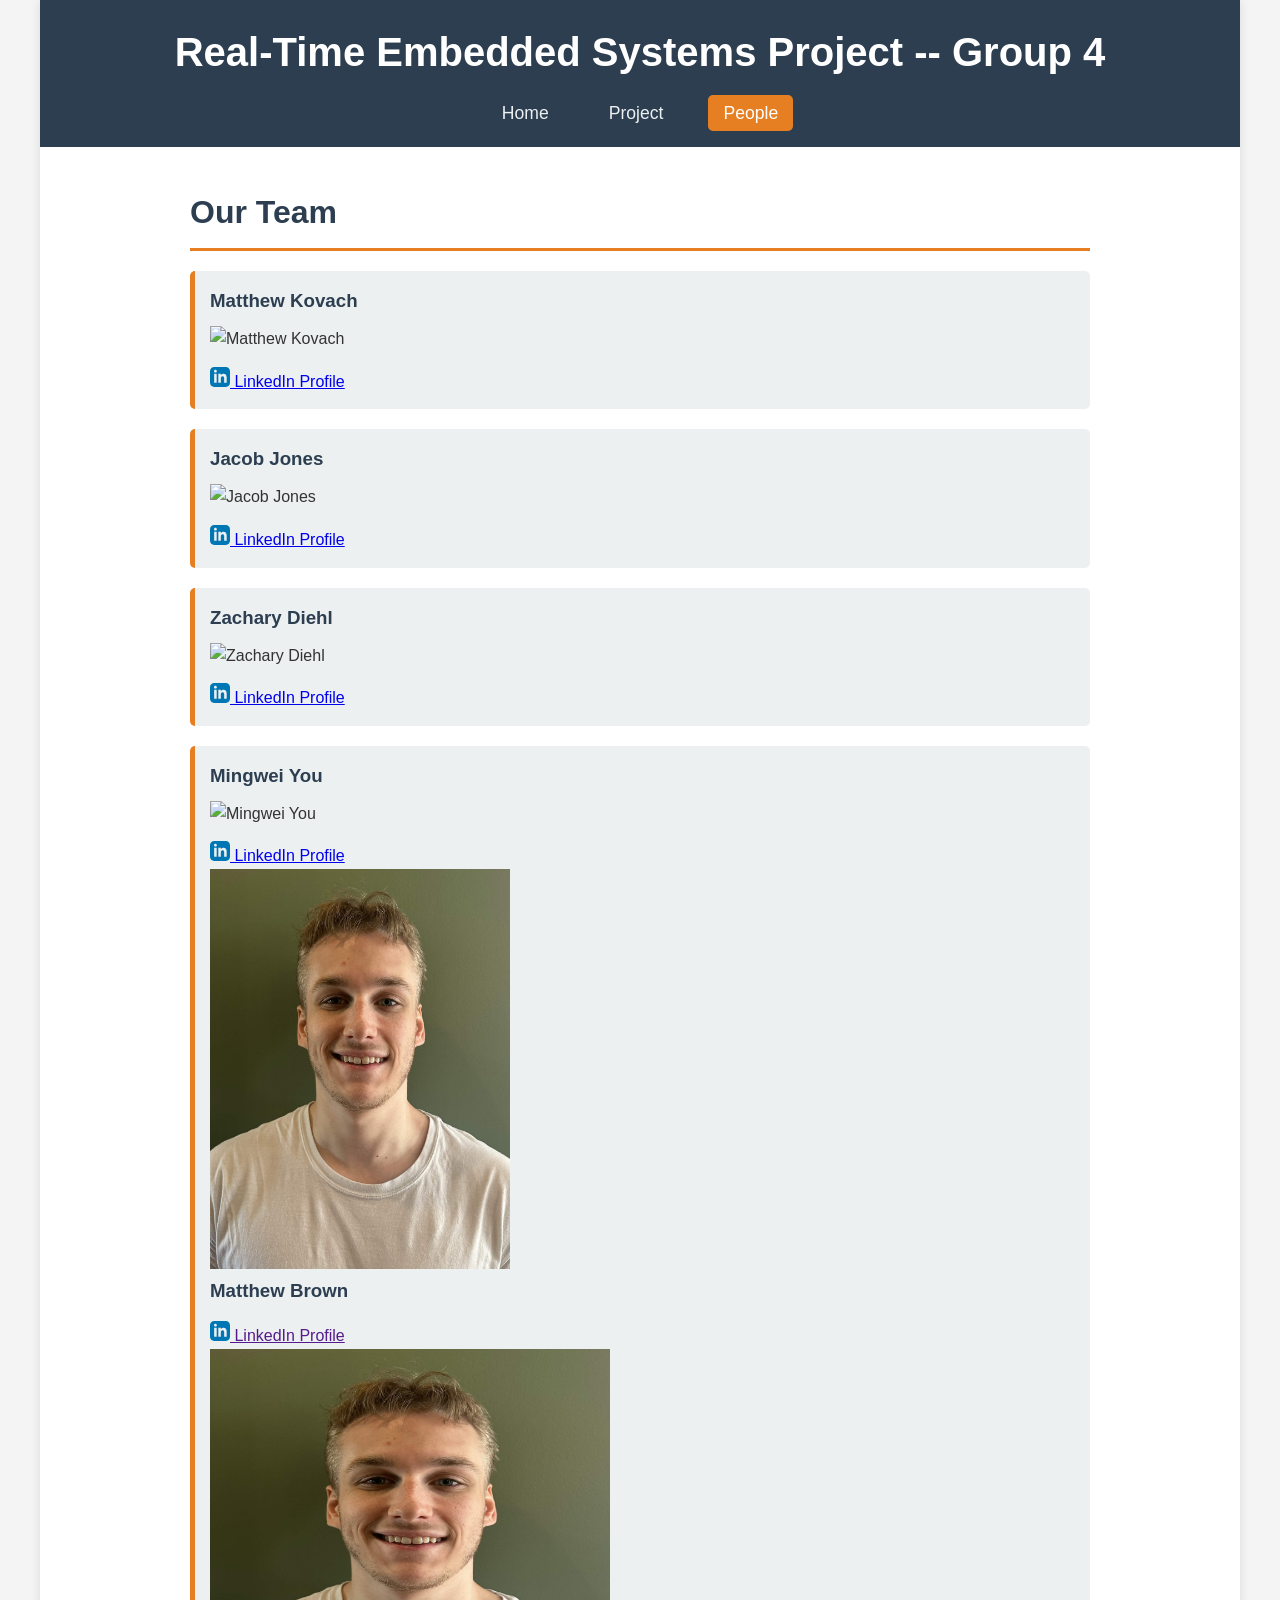
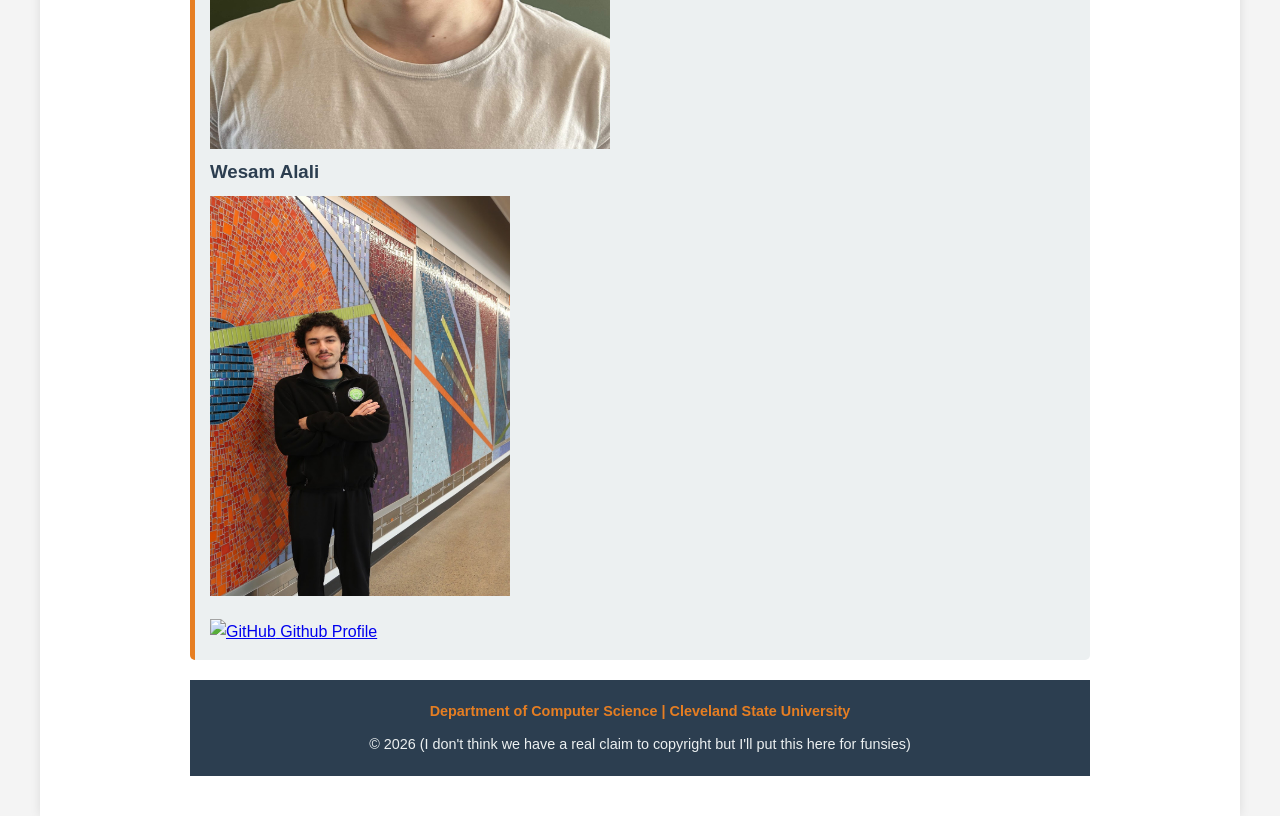
==== people.html @ dfab0775 "Update people.html" ====
<!DOCTYPE html>
<html lang="en">
<head>
    <meta charset="UTF-8">
    <meta name="viewport" content="width=device-width, initial-scale=1.0">
    <title>Project - Meet Our People!</title>
    <link rel="stylesheet" href="stylesheet.css">
</head>
<body>
    <div id="main">
        <div id="menubar">
            <div id="welcome">
                <h1><a href="index.html">Real-Time Embedded Systems Project -- Group 4</a></h1>
            </div>
            <div id="menu_items">
                <ul id="menu">
                    <li><a href="index.html">Home</a></li>
                    <li><a href="project.html">Project</a></li>
                    <li class="current"><a href="people.html">People</a></li>
                </ul>
            </div>
        </div>

        <div id="site_content">
            <div id="content">
                <div class="content_item">
                    <h1>Our Team</h1>

                    <!-- Team Member: Matthew Kovach -->
                    <div class="info-box">
                         <div class="team-member">
                            <div class="profile-image">
                                <h3 class="name">Matthew Kovach</h3>
                                <img src="https://media.licdn.com/dms/image/v2/D5603AQFx2P08TlLnuQ/profile-displayphoto-scale_400_400/B56ZjnVu1eHkAo-/0/1756227891217?e=1778112000&v=beta&t=78zBWn-PVSnSxF8mjnSJyOhTP2FyJQjJRMRROCukRv0" alt="Matthew Kovach">
                            </div>
                            <div class="profile-info">
                                <p class="summary"><!-- Add LinkedIn summary here --></p>
                                <a href="https://www.linkedin.com/in/matthew-kovach-cle/" class="linkedin-link" target="_blank" rel="noopener noreferrer">
                                    <svg class="linkedin-icon" xmlns="http://www.w3.org/2000/svg" width="20" height="20" viewBox="0 0 24 24" fill="#0077B5">
                                        <path d="M19 0h-14c-2.761 0-5 2.239-5 5v14c0 2.762 2.239 5 5 5h14c2.762 0 5-2.238 5-5v-14c0-2.761-2.238-5-5-5zm-11 19h-3v-11h3v11zm-1.5-12.268c-.966 0-1.75-.79-1.75-1.764s.784-1.764 1.75-1.764 1.75.79 1.75 1.764-.783 1.764-1.75 1.764zm13.5 12.268h-3v-5.604c0-3.368-4-3.113-4 0v5.604h-3v-11h3v1.765c1.396-2.586 7-2.777 7 2.476v6.759z"/>
                                    </svg>
                                    LinkedIn Profile
                                </a>
                            </div>
                        </div>
                    </div>

                    <!-- Team Member: Jacob Jones -->
                    <div class="info-box">
                        <div class="team-member">
                            <div class="profile-image">
                                <h3 class="name">Jacob Jones</h3>
                                <img src="https://media.licdn.com/dms/image/v2/D4E03AQGfUOU78dfzGg/profile-displayphoto-scale_400_400/B4EZziUUvoIEAg-/0/1773323505271?e=1778112000&v=beta&t=lBriV-6UMT-DPXyrP9d9KA9sxnIeFleSTanjBdWkW5w" alt="Jacob Jones">
                            </div>
                            <div class="profile-info">
                                <p class="summary"><!-- Add LinkedIn summary here --></p>
                                <a href="https://www.linkedin.com/in/jacob-jones-408b45163/" class="linkedin-link" target="_blank" rel="noopener noreferrer">
                                    <svg class="linkedin-icon" xmlns="http://www.w3.org/2000/svg" width="20" height="20" viewBox="0 0 24 24" fill="#0077B5">
                                        <path d="M19 0h-14c-2.761 0-5 2.239-5 5v14c0 2.762 2.239 5 5 5h14c2.762 0 5-2.238 5-5v-14c0-2.761-2.238-5-5-5zm-11 19h-3v-11h3v11zm-1.5-12.268c-.966 0-1.75-.79-1.75-1.764s.784-1.764 1.75-1.764 1.75.79 1.75 1.764-.783 1.764-1.75 1.764zm13.5 12.268h-3v-5.604c0-3.368-4-3.113-4 0v5.604h-3v-11h3v1.765c1.396-2.586 7-2.777 7 2.476v6.759z"/>
                                    </svg>
                                    LinkedIn Profile
                                </a>
                            </div>
                        </div>
                    </div>

                    <!-- Team Member: Zachary Diehl -->
                    <div class="info-box">
                        <div class="team-member">
                            <div class="profile-image">
                                <h3 class="name">Zachary Diehl</h3>
                                <img src="https://media.licdn.com/dms/image/v2/D4D03AQEvk7LxJgUQjA/profile-displayphoto-shrink_400_400/profile-displayphoto-shrink_400_400/0/1711481366933?e=1778112000&v=beta&t=QkFaKNm03ZrTSIA9s7FZ1a92SLTPFqpNGxxw93IsMSE" alt="Zachary Diehl">
                            </div>
                            <div class="profile-info">
                                <p class="summary"><!-- Add LinkedIn summary here --></p>
                                <a href="https://www.linkedin.com/in/zachary-diehl-9499692b5/" class="linkedin-link" target="_blank" rel="noopener noreferrer">
                                    <svg class="linkedin-icon" xmlns="http://www.w3.org/2000/svg" width="20" height="20" viewBox="0 0 24 24" fill="#0077B5">
                                        <path d="M19 0h-14c-2.761 0-5 2.239-5 5v14c0 2.762 2.239 5 5 5h14c2.762 0 5-2.238 5-5v-14c0-2.761-2.238-5-5-5zm-11 19h-3v-11h3v11zm-1.5-12.268c-.966 0-1.75-.79-1.75-1.764s.784-1.764 1.75-1.764 1.75.79 1.75 1.764-.783 1.764-1.75 1.764zm13.5 12.268h-3v-5.604c0-3.368-4-3.113-4 0v5.604h-3v-11h3v1.765c1.396-2.586 7-2.777 7 2.476v6.759z"/>
                                    </svg>
                                    LinkedIn Profile
                                </a>
                            </div>
                        </div>
                    </div>


                    <!-- Team Member: Mingwei You -->
                    <div class="info-box">
                         <div class="team-member">
                            <div class="profile-image">
                                <h3 class="name">Mingwei You</h3>
                                <img src="https://media.licdn.com/dms/image/v2/D5603AQFlZTpH2_6mXw/profile-displayphoto-shrink_400_400/profile-displayphoto-shrink_400_400/0/1679528409857?e=1778112000&v=beta&t=vK8JS0HJfnfiGN2LDqptoywHCSIIRl4FHyUGoDn0e7s" alt="Mingwei You">
                            </div>
                            <div class="profile-info">
                                <p class="summary"><!-- Add LinkedIn summary here --></p>
                                <a href="https://www.linkedin.com/in/mingwei-you-0ab637268/" class="linkedin-link" target="_blank" rel="noopener noreferrer">
                                    <svg class="linkedin-icon" xmlns="http://www.w3.org/2000/svg" width="20" height="20" viewBox="0 0 24 24" fill="#0077B5">
                                        <path d="M19 0h-14c-2.761 0-5 2.239-5 5v14c0 2.762 2.239 5 5 5h14c2.762 0 5-2.238 5-5v-14c0-2.761-2.238-5-5-5zm-11 19h-3v-11h3v11zm-1.5-12.268c-.966 0-1.75-.79-1.75-1.764s.784-1.764 1.75-1.764 1.75.79 1.75 1.764-.783 1.764-1.75 1.764zm13.5 12.268h-3v-5.604c0-3.368-4-3.113-4 0v5.604h-3v-11h3v1.765c1.396-2.586 7-2.777 7 2.476v6.759z"/>
                                    </svg>
                                    LinkedIn Profile
                                    </a>
                                </div>

                                <div class="team-member">
                                <div class="profile-image">
                                    <img src="IMG_1121.jpg" style="width: 300px; height: auto;" alt="MattB">
                                </div>
                                <div class="profile-info">
                                    <h3 class="name">Matthew Brown</h3>
                                    <p class="summary">
                                    <!-- Add LinkedIn summary here -->
                                    </p>
                                    <a href="" class="linkedin-link" target="_blank" rel="noopener noreferrer">
                                    <svg class="linkedin-icon" xmlns="http://www.w3.org/2000/svg" width="20" height="20" viewBox="0 0 24 24" fill="#0077B5">
                                        <path d="M19 0h-14c-2.761 0-5 2.239-5 5v14c0 2.762 2.239 5 5 5h14c2.762 0 5-2.238 5-5v-14c0-2.761-2.238-5-5-5zm-11 19h-3v-11h3v11zm-1.5-12.268c-.966 0-1.75-.79-1.75-1.764s.784-1.764 1.75-1.764 1.75.79 1.75 1.764-.783 1.764-1.75 1.764zm13.5 12.268h-3v-5.604c0-3.368-4-3.113-4 0v5.604h-3v-11h3v1.765c1.396-2.586 7-2.777 7 2.476v6.759z"/>
                                    </svg>
                                    LinkedIn Profile
                                    </a>
                                </div>
                                
                                <div class="team-member">
                                <div class="profile-image">
                                    <img src="pictures/IMG_1121.jpg" style="width: 400px; height: 400px;" alt="Ali Donald Curtis">
                                </div>
                                <div class="profile-info">
                                    <h3 class="name">Wesam Alali</h3>
                                    <img src="pictures/wesam.png" style="width: 300px; height: 400px;" alt="Wesam">
                                    <p class="summary">
                                    <!-- Add LinkedIn summary here -->
                                    </p>
                                    <a href="https://github.com/Wesamcraft" class="github-link" target="_blank" rel="noopener noreferrer">
                                    <img src="https://cdn-icons-png.flaticon.com/512/25/25231.png" width="16" height="16" alt="GitHub">
                                    Github Profile
                                    </a>
                                </div>
                                </div>
                    </div>
                </div>
            </div>
        </div>

        <div id="footer">
            <h4><a href="https://www.csuohio.edu/">Department of Computer Science | Cleveland State University </a></h4>
            <p style="margin-top: 10px;">© 2026 (I don't think we have a real claim to copyright but I'll put this here for funsies)</p>
        </div>
    </div>
</body>
</html>
---- stylesheet.css ----
* {
            margin: 0;
            padding: 0;
            box-sizing: border-box;
        }

        body {
            font-family: 'Segoe UI', Tahoma, Geneva, Verdana, sans-serif;
            line-height: 1.6;
            color: #333;
            background-color: #f4f4f4;
        }

        #main {
            max-width: 1200px;
            margin: 0 auto;
            background-color: #fff;
            box-shadow: 0 0 10px rgba(0,0,0,0.1);
        }

        #menubar {
            background-color: #2c3e50;
            color: #fff;
            padding: 20px;
            text-align: center;
        }

        #welcome h1 {
            font-size: 2.5em;
            margin-bottom: 10px;
        }

        #welcome h1 a {
            color: #fff;
            text-decoration: none;
        }

        #menu_items {
            margin-top: 15px;
        }

        #menu {
            list-style: none;
            display: flex;
            justify-content: center;
            gap: 30px;
            flex-wrap: wrap;
        }

        #menu li {
            display: inline;
        }

        #menu li a {
            color: #ecf0f1;
            text-decoration: none;
            font-size: 1.1em;
            padding: 8px 15px;
            transition: all 0.3s ease;
            border-radius: 5px;
        }

        #menu li a:hover,
        #menu li.current a {
            background-color: #e67e22;
            color: #fff;
        }

        #site_content {
            padding: 40px;
            min-height: 500px;
        }

        #content {
            max-width: 900px;
            margin: 0 auto;
        }

        .content_item h1 {
            color: #2c3e50;
            border-bottom: 3px solid #e67e22;
            padding-bottom: 10px;
            margin-bottom: 20px;
        }

        .content_item h2 {
            color: #34495e;
            margin: 20px 0 10px 0;
        }

        .content_item p {
            margin-bottom: 15px;
            font-size: 1.05em;
        }

        .info-box {
            background-color: #ecf0f1;
            border-left: 5px solid #e67e22;
            padding: 15px;
            margin: 20px 0;
            border-radius: 5px;
        }

        .info-box h3 {
            color: #2c3e50;
            margin-bottom: 10px;
        }

        #footer {
            background-color: #2c3e50;
            color: #ecf0f1;
            text-align: center;
            padding: 20px;
            font-size: 0.9em;
        }

        #footer a {
            color: #e67e22;
            text-decoration: none;
        }

        #footer a:hover {
            text-decoration: underline;
        }

        @media (max-width: 768px) {
            #site_content {
                padding: 20px;
            }
            
            #menu {
                gap: 15px;
            }
            
            #menu li a {
                font-size: 0.9em;
                padding: 5px 10px;
            }
            
            #welcome h1 {
                font-size: 1.8em;
            }
        }
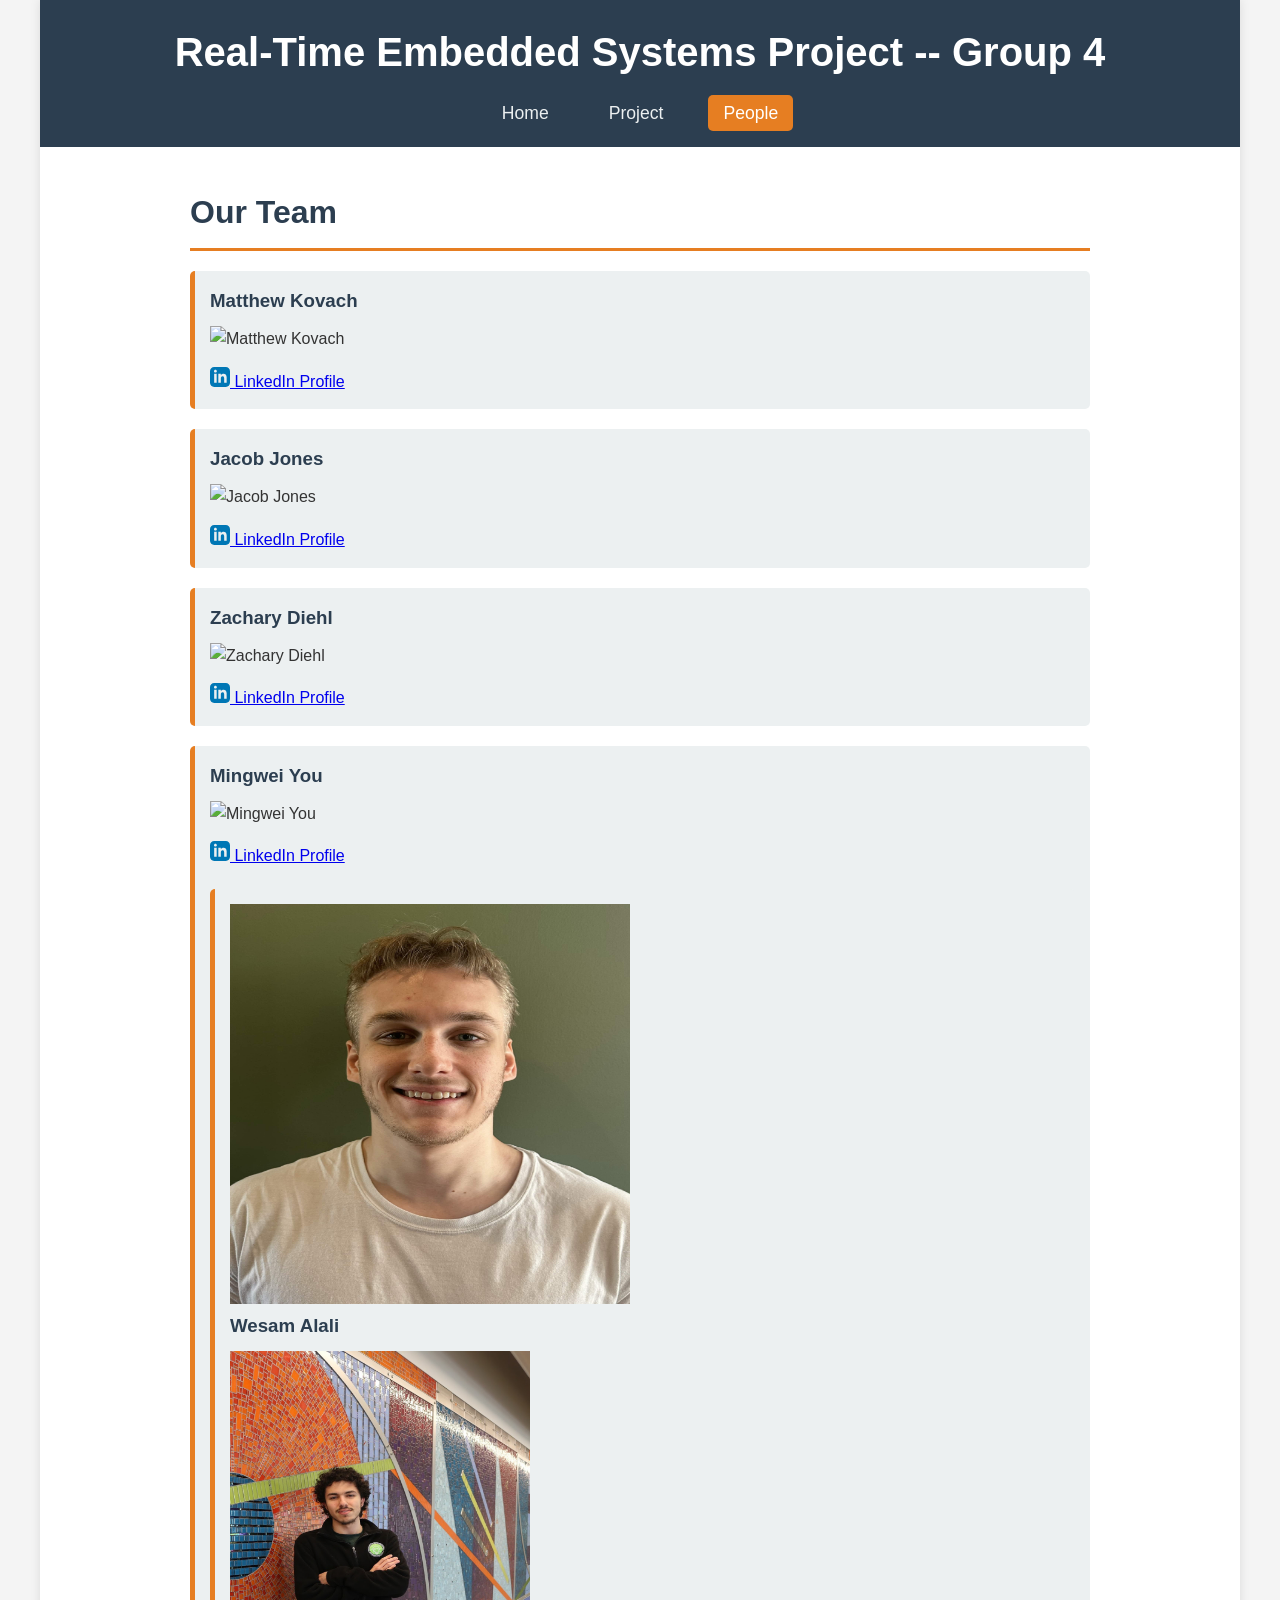
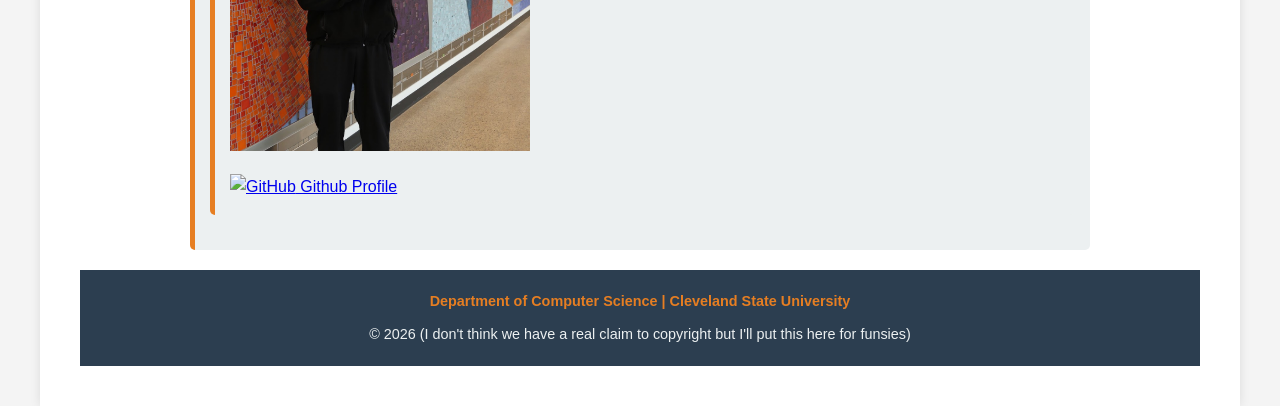
==== commit b4594bb9: "Update people.html" ====
--- a/people.html
+++ b/people.html
@@ -101,23 +101,7 @@
                                     </a>
                                 </div>
 
-                                <div class="team-member">
-                                <div class="profile-image">
-                                    <img src="IMG_1121.jpg" style="width: 300px; height: auto;" alt="MattB">
-                                </div>
-                                <div class="profile-info">
-                                    <h3 class="name">Matthew Brown</h3>
-                                    <p class="summary">
-                                    <!-- Add LinkedIn summary here -->
-                                    </p>
-                                    <a href="" class="linkedin-link" target="_blank" rel="noopener noreferrer">
-                                    <svg class="linkedin-icon" xmlns="http://www.w3.org/2000/svg" width="20" height="20" viewBox="0 0 24 24" fill="#0077B5">
-                                        <path d="M19 0h-14c-2.761 0-5 2.239-5 5v14c0 2.762 2.239 5 5 5h14c2.762 0 5-2.238 5-5v-14c0-2.761-2.238-5-5-5zm-11 19h-3v-11h3v11zm-1.5-12.268c-.966 0-1.75-.79-1.75-1.764s.784-1.764 1.75-1.764 1.75.79 1.75 1.764-.783 1.764-1.75 1.764zm13.5 12.268h-3v-5.604c0-3.368-4-3.113-4 0v5.604h-3v-11h3v1.765c1.396-2.586 7-2.777 7 2.476v6.759z"/>
-                                    </svg>
-                                    LinkedIn Profile
-                                    </a>
-                                </div>
-                                
+                             <div class="info-box">
                                 <div class="team-member">
                                 <div class="profile-image">
                                     <img src="pictures/IMG_1121.jpg" style="width: 400px; height: 400px;" alt="Ali Donald Curtis">
@@ -134,6 +118,7 @@
                                     </a>
                                 </div>
                                 </div>
+                             </div>
                     </div>
                 </div>
             </div>
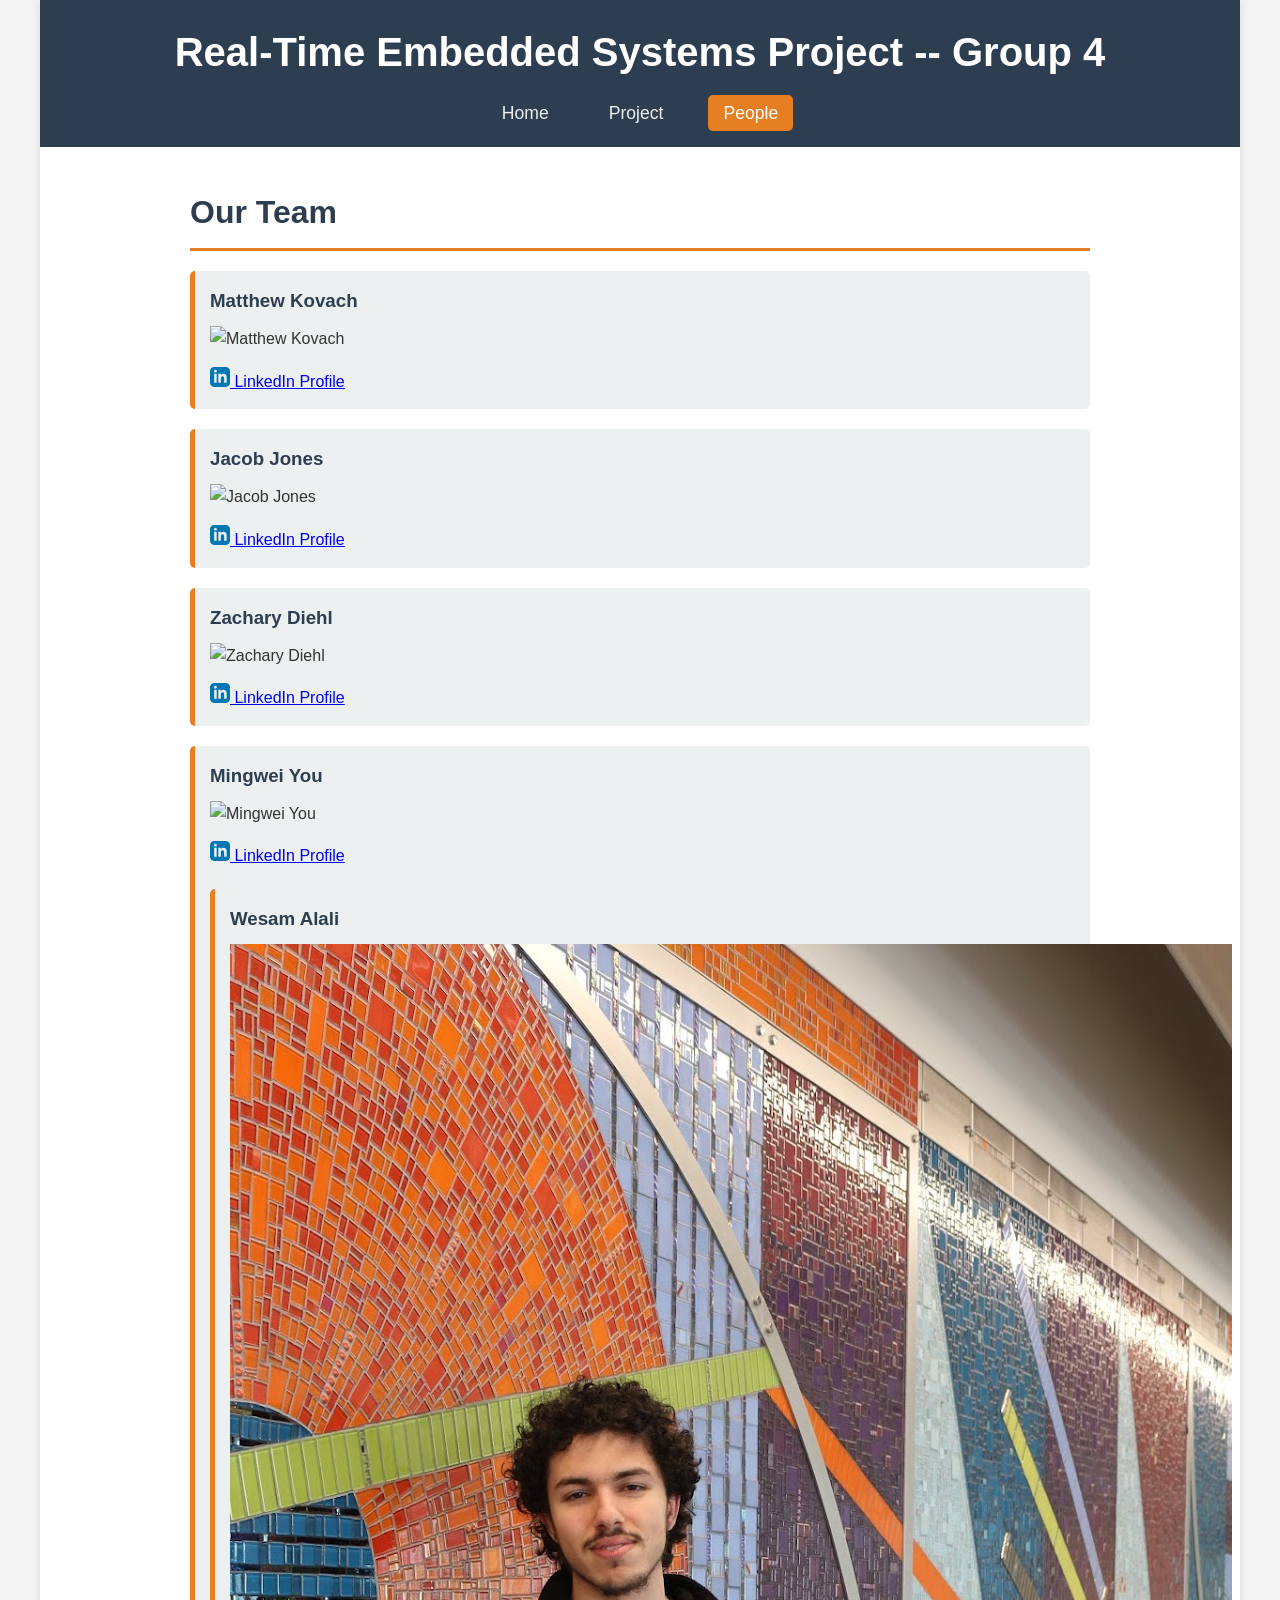
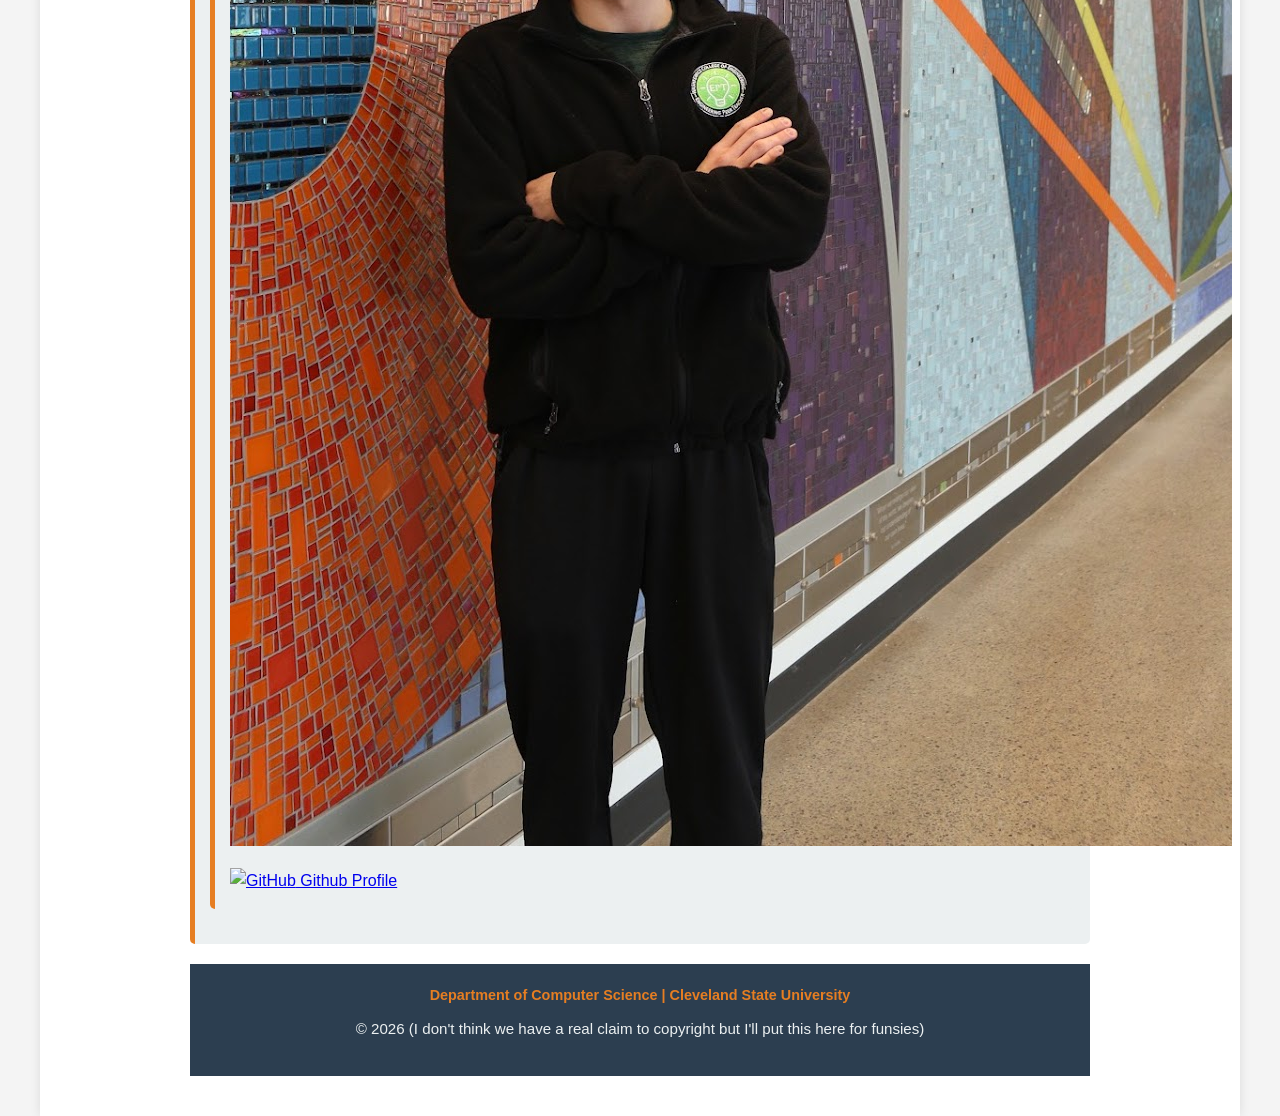
==== commit f0c6cf05: "Update people.html" ====
--- a/people.html
+++ b/people.html
@@ -101,24 +101,20 @@
                                     </a>
                                 </div>
 
-                             <div class="info-box">
-                                <div class="team-member">
-                                <div class="profile-image">
-                                    <img src="pictures/IMG_1121.jpg" style="width: 400px; height: 400px;" alt="Ali Donald Curtis">
-                                </div>
-                                <div class="profile-info">
-                                    <h3 class="name">Wesam Alali</h3>
-                                    <img src="pictures/wesam.png" style="width: 300px; height: 400px;" alt="Wesam">
-                                    <p class="summary">
-                                    <!-- Add LinkedIn summary here -->
-                                    </p>
-                                    <a href="https://github.com/Wesamcraft" class="github-link" target="_blank" rel="noopener noreferrer">
-                                    <img src="https://cdn-icons-png.flaticon.com/512/25/25231.png" width="16" height="16" alt="GitHub">
+
+                    <div class="info-box">
+                         <div class="team-member">
+                            <div class="profile-image">
+                                <h3 class="name">Wesam Alali</h3>
+                                <img src="pictures/wesam.png" alt="Wesam Alali">
+                            </div>
+                            <div class="profile-info">
+                                <p class="summary"><!-- Add LinkedIn summary here --></p>
+                                <a href="https://github.com/Wesamcraft" class="github-link" target="_blank" rel="noopener noreferrer">
+                                <img src="https://cdn-icons-png.flaticon.com/512/25/25231.png" width="16" height="16" alt="GitHub">
                                     Github Profile
                                     </a>
                                 </div>
-                                </div>
-                             </div>
                     </div>
                 </div>
             </div>
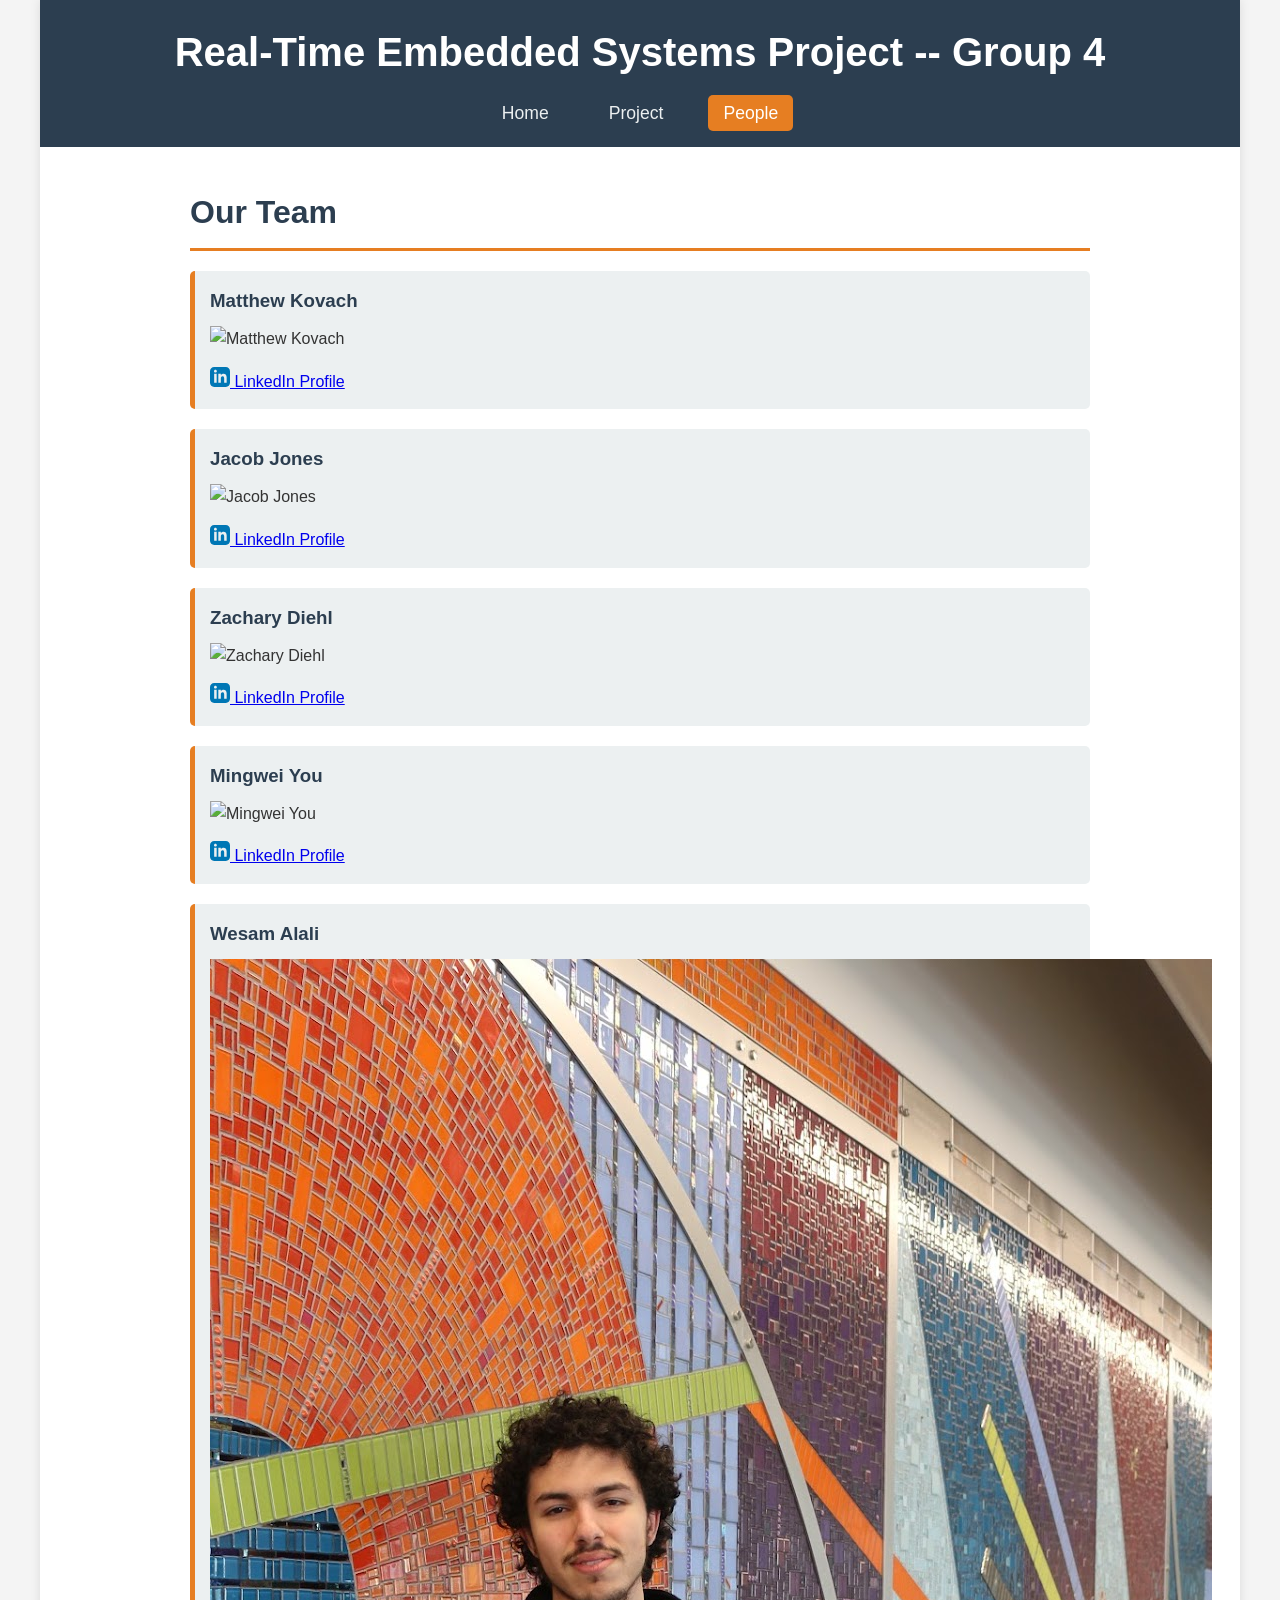
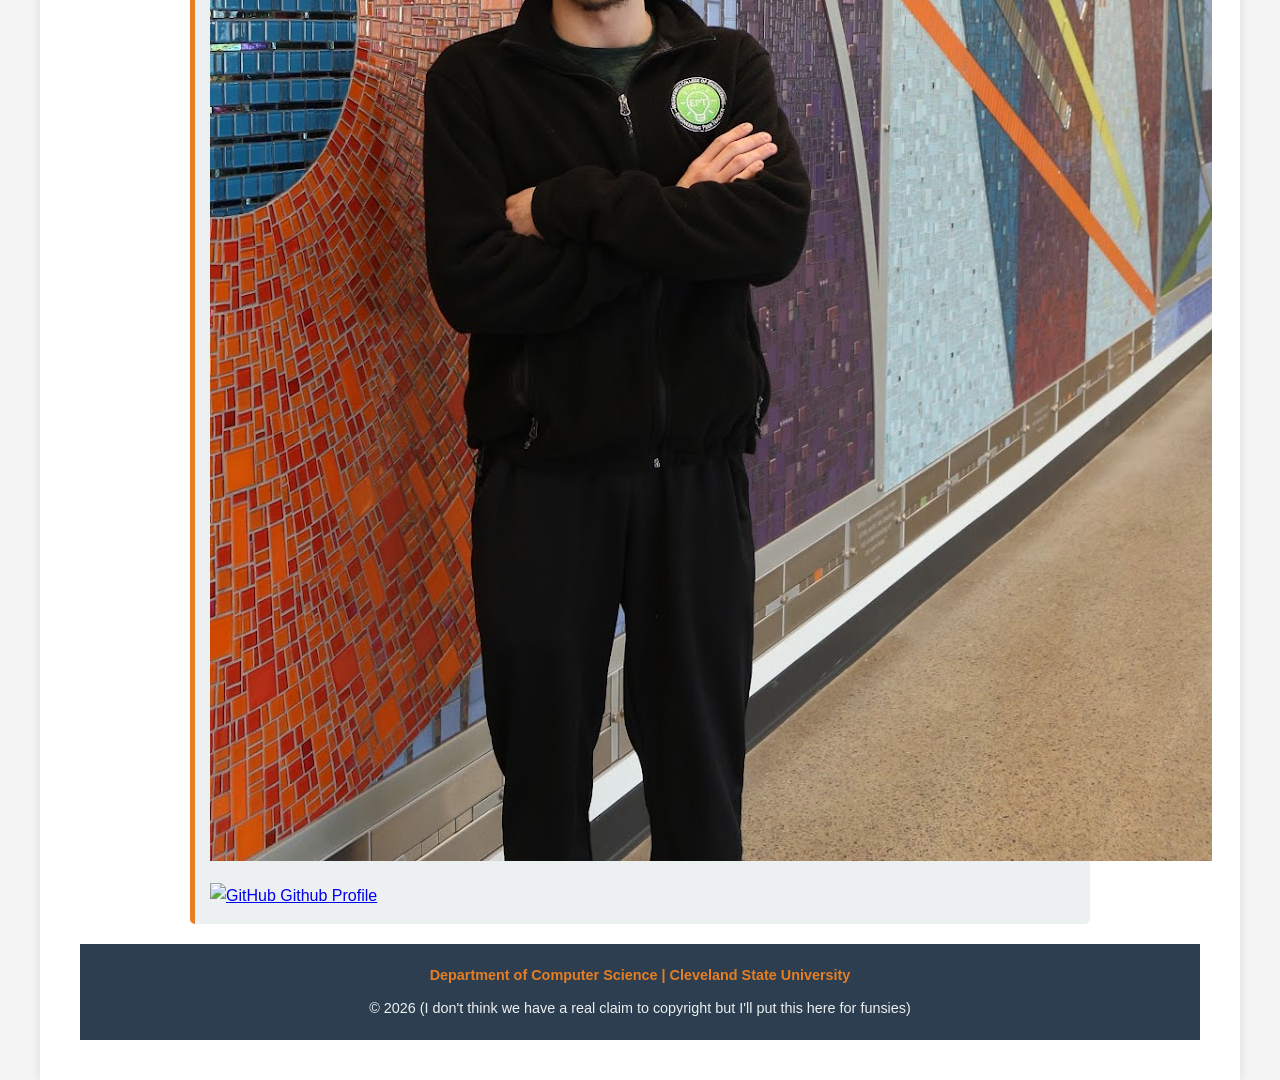
==== commit 2a7a58b0: "Update people.html" ====
--- a/people.html
+++ b/people.html
@@ -100,6 +100,8 @@
                                     LinkedIn Profile
                                     </a>
                                 </div>
+                         </div>
+                    </div>
 
 
                     <div class="info-box">
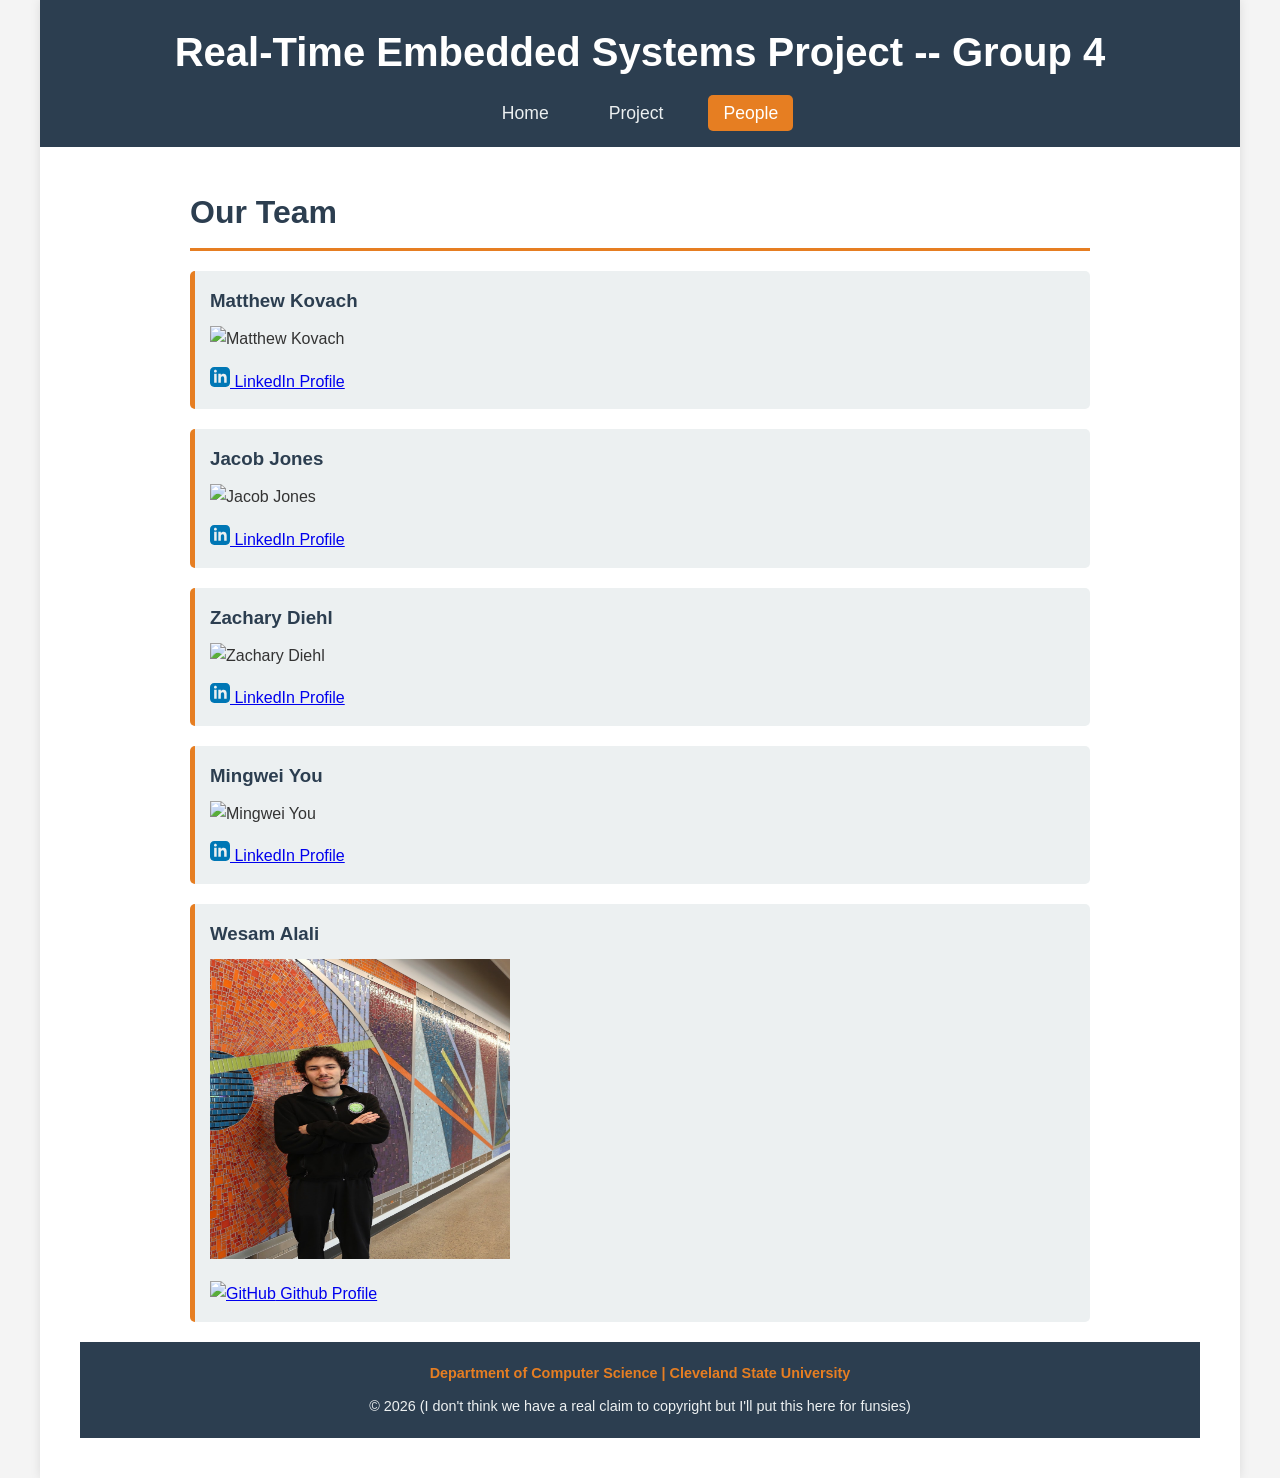
==== commit 02bb78b7: "Update people.html" ====
--- a/people.html
+++ b/people.html
@@ -108,7 +108,7 @@
                          <div class="team-member">
                             <div class="profile-image">
                                 <h3 class="name">Wesam Alali</h3>
-                                <img src="pictures/wesam.png" alt="Wesam Alali">
+                                <img src="pictures/wesam.png" width="300" height="300" alt="Wesam Alali">
                             </div>
                             <div class="profile-info">
                                 <p class="summary"><!-- Add LinkedIn summary here --></p>
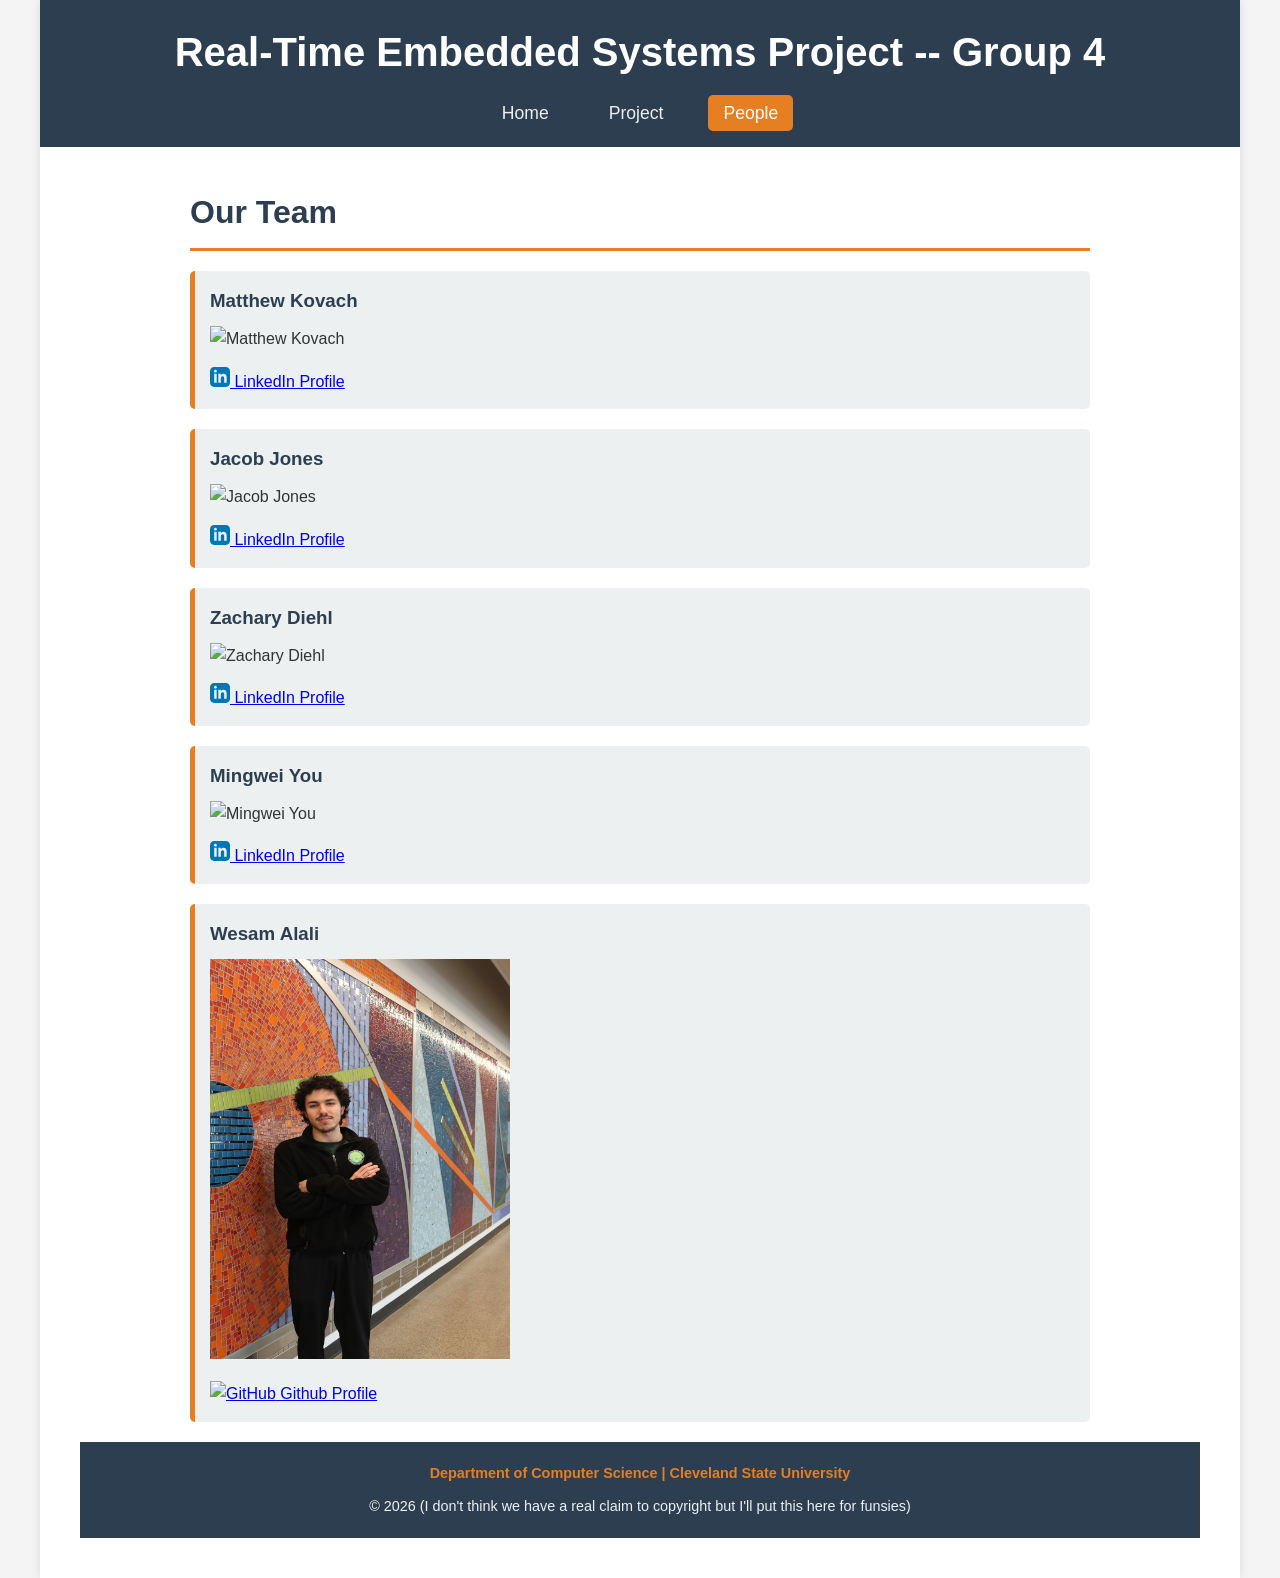
==== commit f027fa16: "Update people.html" ====
--- a/people.html
+++ b/people.html
@@ -108,7 +108,7 @@
                          <div class="team-member">
                             <div class="profile-image">
                                 <h3 class="name">Wesam Alali</h3>
-                                <img src="pictures/wesam.png" width="300" height="300" alt="Wesam Alali">
+                                <img src="pictures/wesam.png" width="300" height="400" alt="Wesam Alali">
                             </div>
                             <div class="profile-info">
                                 <p class="summary"><!-- Add LinkedIn summary here --></p>
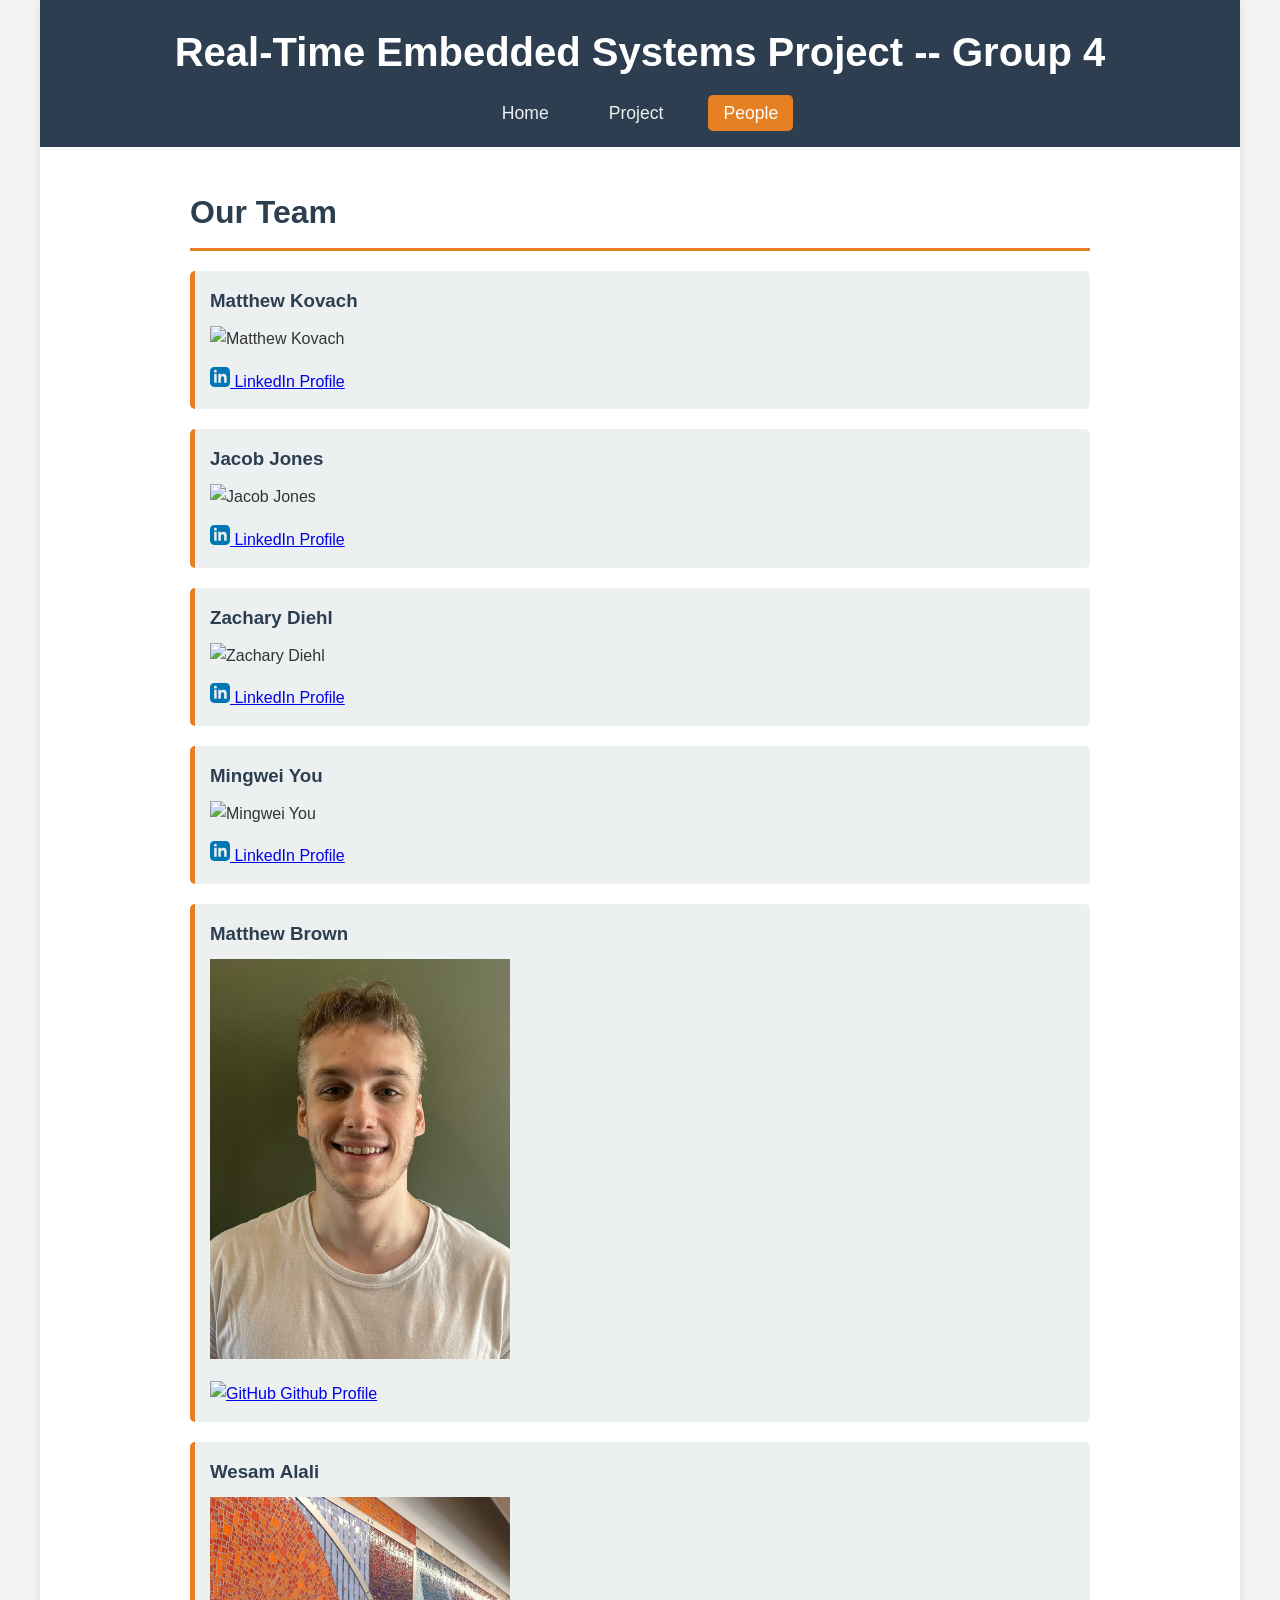
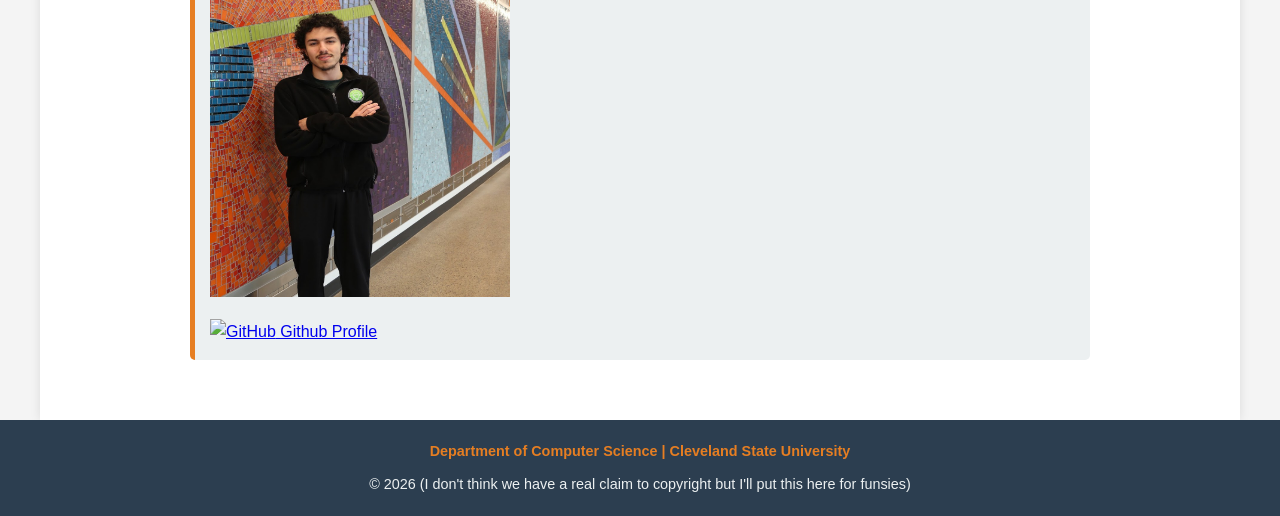
==== commit 0ab3c40e: "Update people.html" ====
--- a/people.html
+++ b/people.html
@@ -103,7 +103,24 @@
                          </div>
                     </div>
 
+                    <!-- Team Member: Matthew Brown -->
+                    <div class="info-box">
+                         <div class="team-member">
+                            <div class="profile-image">
+                                <h3 class="name">Matthew Brown</h3>
+                                <img src="pictures/IMG_1121.jpg" width="300" height="400" alt="MattB">
+                            </div>
+                            <div class="profile-info">
+                                <p class="summary"><!-- Add LinkedIn summary here --></p>
+                                <a href="https://github.com/Thew7" class="github-link" target="_blank" rel="noopener noreferrer">
+                                <img src="https://cdn-icons-png.flaticon.com/512/25/25231.png" width="16" height="16" alt="GitHub">
+                                    Github Profile
+                                    </a>
+                                </div>
+                         </div>
+                    </div>
 
+                    <!-- Team Member: Wesam Alali -->
                     <div class="info-box">
                          <div class="team-member">
                             <div class="profile-image">
@@ -117,6 +134,8 @@
                                     Github Profile
                                     </a>
                                 </div>
+                             </div>
+                        </div>
                     </div>
                 </div>
             </div>
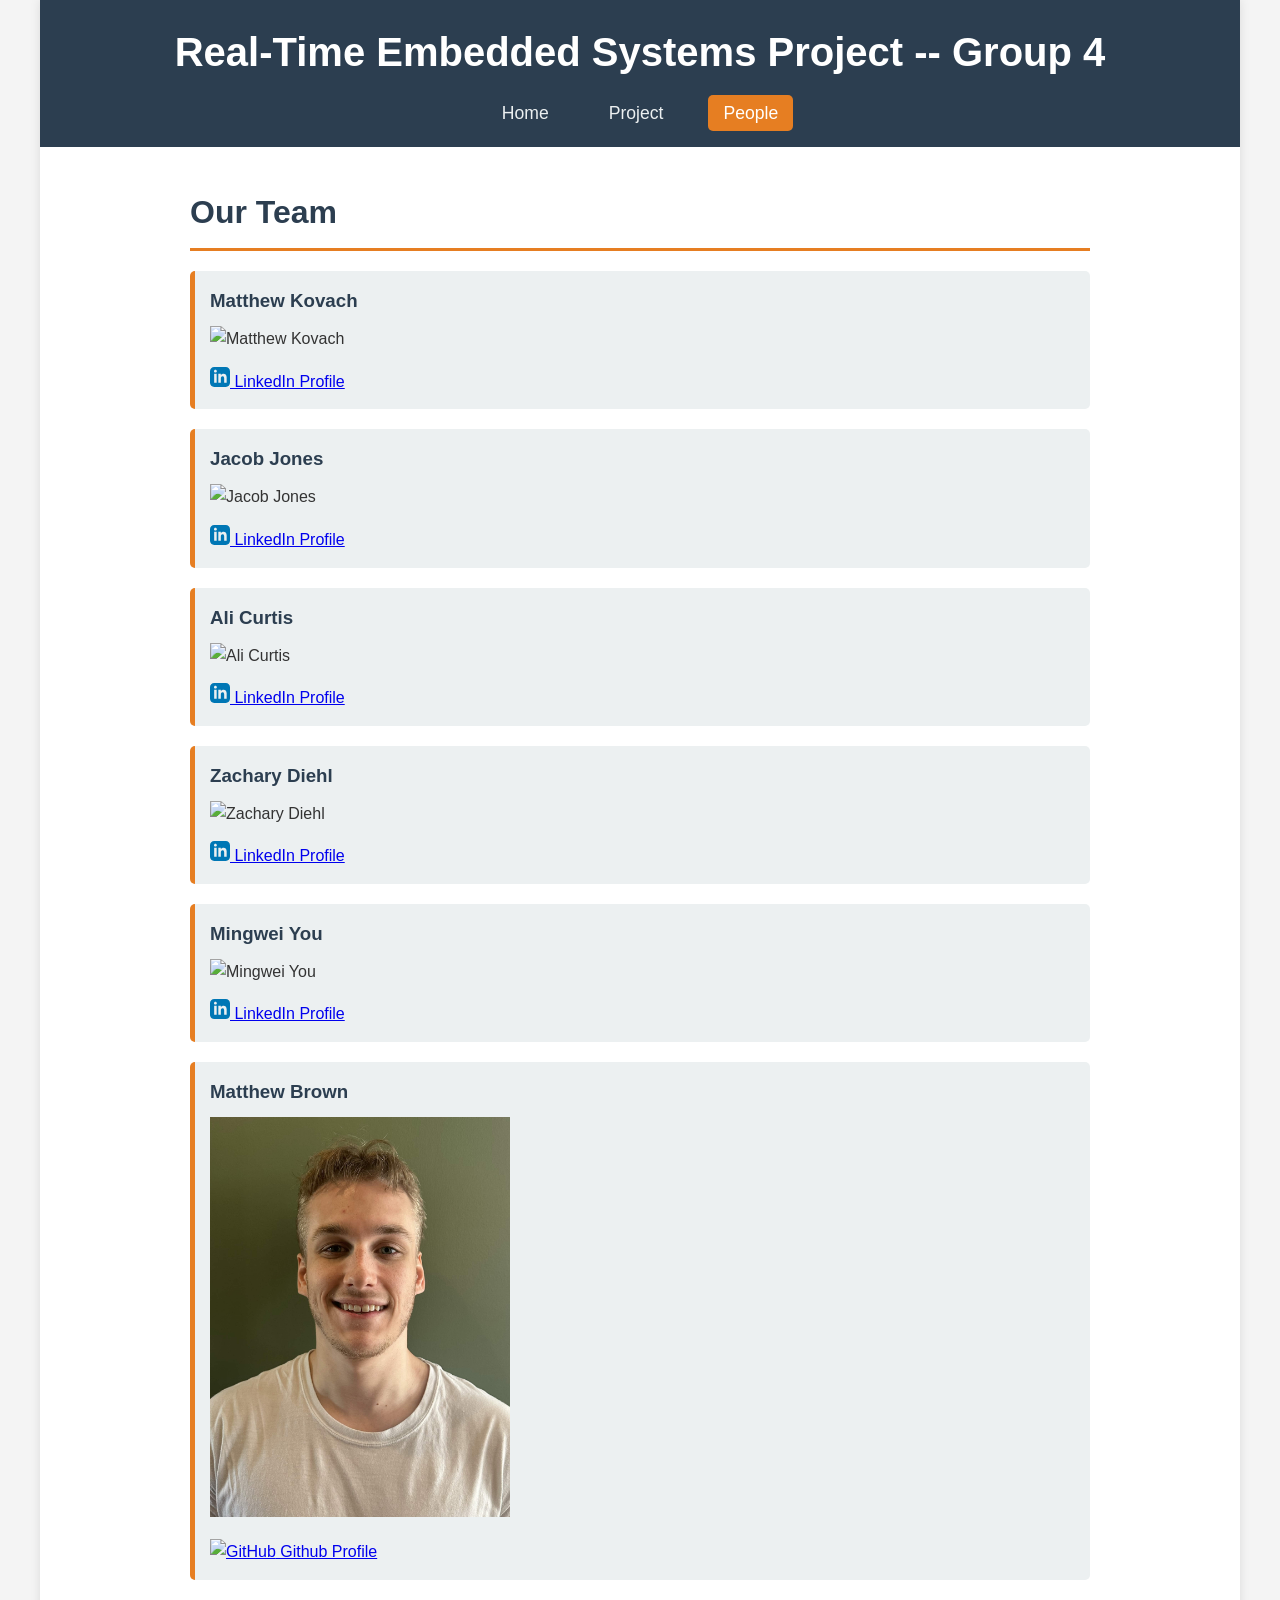
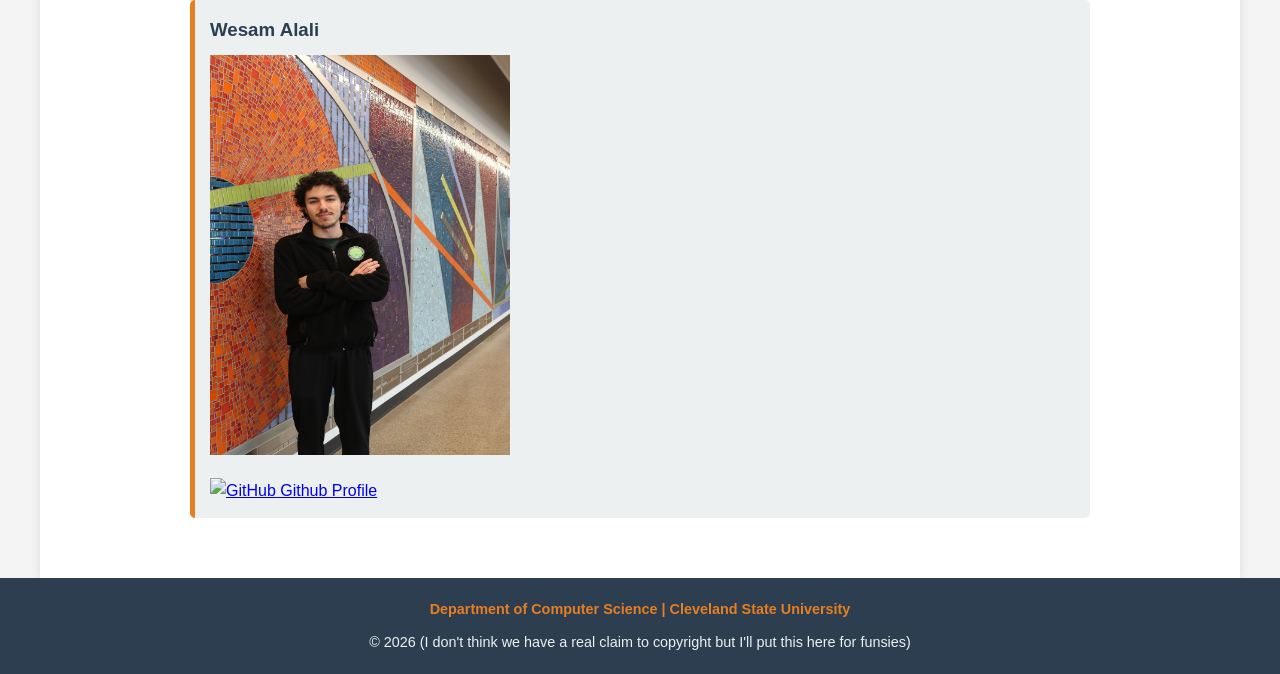
==== commit 2bacebef: "Update people.html" ====
--- a/people.html
+++ b/people.html
@@ -55,6 +55,25 @@
                             <div class="profile-info">
                                 <p class="summary"><!-- Add LinkedIn summary here --></p>
                                 <a href="https://www.linkedin.com/in/jacob-jones-408b45163/" class="linkedin-link" target="_blank" rel="noopener noreferrer">
+                                    <svg class="linkedin-icon" xmlns="http://www.w3.org/2000/svg" width="20" height="20" viewBox="0 0 24 24" fill="#0077B5">
+                                        <path d="M19 0h-14c-2.761 0-5 2.239-5 5v14c0 2.762 2.239 5 5 5h14c2.762 0 5-2.238 5-5v-14c0-2.761-2.238-5-5-5zm-11 19h-3v-11h3v11zm-1.5-12.268c-.966 0-1.75-.79-1.75-1.764s.784-1.764 1.75-1.764 1.75.79 1.75 1.764-.783 1.764-1.75 1.764zm13.5 12.268h-3v-5.604c0-3.368-4-3.113-4 0v5.604h-3v-11h3v1.765c1.396-2.586 7-2.777 7 2.476v6.759z"/>
+                                    </svg>
+                                    LinkedIn Profile
+                                </a>
+                            </div>
+                        </div>
+                    </div>
+
+                    <!-- Team Member: Ali Donald Curtis -->
+                    <div class="info-box">
+                         <div class="team-member">
+                            <div class="profile-image">
+                                <h3 class="name">Ali Curtis</h3>
+                                <img src="https://media.licdn.com/dms/image/v2/C5603AQHoAG4N_nX5Fw/profile-displayphoto-shrink_400_400/profile-displayphoto-shrink_400_400/0/1658626207697?e=1778716800&v=beta&t=HYQVz20n-O6BHHNKkb0UW1reslqDK9p4WWWTdd0lvPA" alt="Ali Curtis">
+                            </div>
+                            <div class="profile-info">
+                                <p class="summary"><!-- Add LinkedIn summary here --></p>
+                                <a href="https://www.linkedin.com/in/alidonaldac/" class="linkedin-link" target="_blank" rel="noopener noreferrer">
                                     <svg class="linkedin-icon" xmlns="http://www.w3.org/2000/svg" width="20" height="20" viewBox="0 0 24 24" fill="#0077B5">
                                         <path d="M19 0h-14c-2.761 0-5 2.239-5 5v14c0 2.762 2.239 5 5 5h14c2.762 0 5-2.238 5-5v-14c0-2.761-2.238-5-5-5zm-11 19h-3v-11h3v11zm-1.5-12.268c-.966 0-1.75-.79-1.75-1.764s.784-1.764 1.75-1.764 1.75.79 1.75 1.764-.783 1.764-1.75 1.764zm13.5 12.268h-3v-5.604c0-3.368-4-3.113-4 0v5.604h-3v-11h3v1.765c1.396-2.586 7-2.777 7 2.476v6.759z"/>
                                     </svg>
